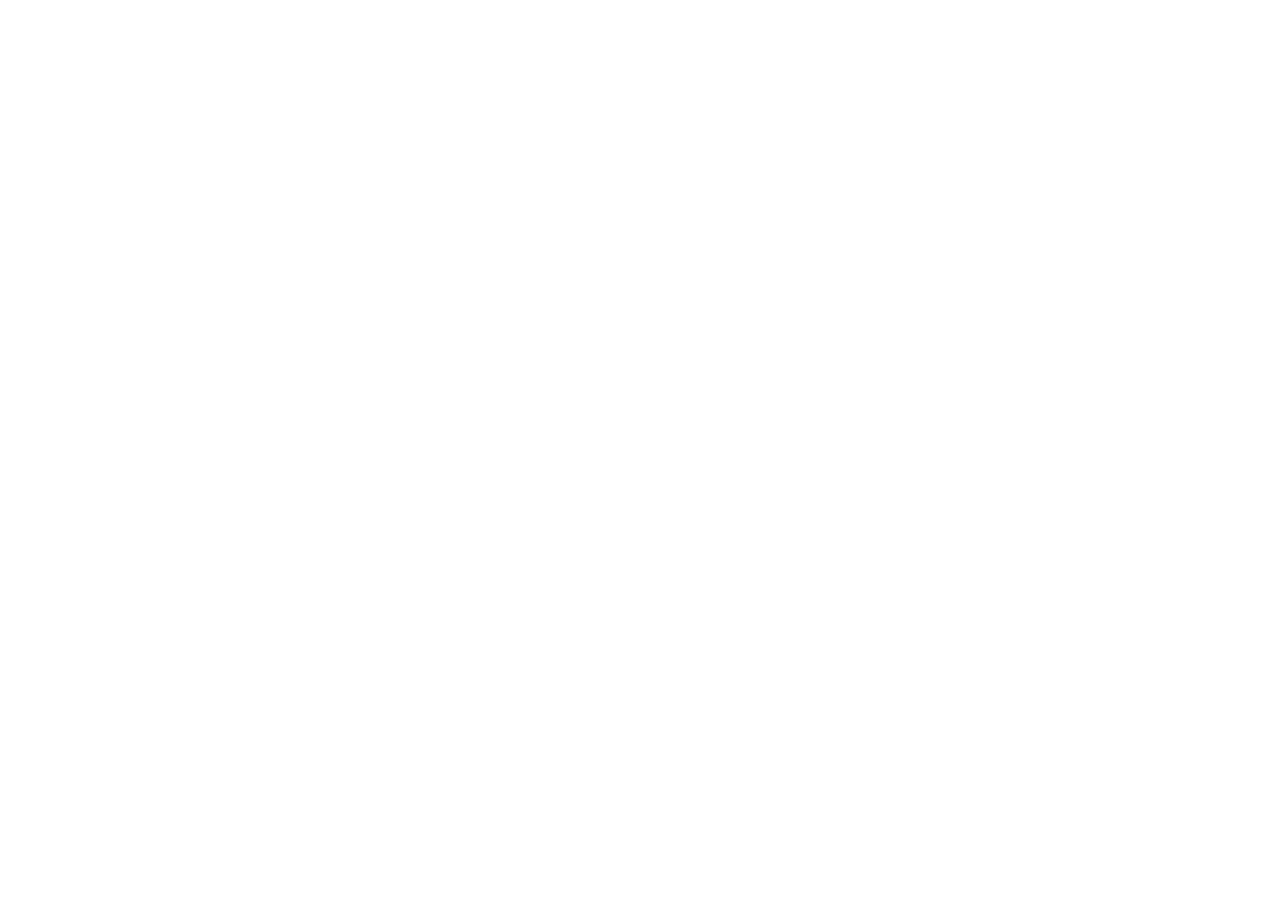
==== index.html @ 19ede189 "Updates" ====
<!doctype html><html lang="en"><head><title>Weather App</title><link rel="stylesheet" href="style.css"><script defer="defer" src="/weather-react/static/js/main.cafdcf5f.js"></script><link href="/weather-react/static/css/main.69426570.css" rel="stylesheet"></head><body><div id="root"></div></body></html>
---- style.css ----
/* body {
    font-family: "Montserrat", sans-serif;
    font-weight: 400;
    line-height: 1.666;
    background: #c0d2d4;
    color: #555;
  }
  
  h1 {
    font-weight: 900;
    font-size: 500%;
    text-align: center;
    margin-top: 4rem;
    color: #fff;
    line-height: 1.2;
  }
  
  h1 span {
    padding: 5px 15px;
    background: #2ec2b0;
  }
  
  .dictionary {
    display: flex;
    flex-wrap: wrap;
    justify-content: space-between;
    margin: 4rem auto;
    max-width: 90%;
  }
  
  .dictionary > .term {
    text-align: center;
    max-width: 20rem;
    margin-bottom: 3rem;
    padding: 2rem;
    border-radius: 3px;
    box-shadow: 0 2px 0 rgba(0, 0, 0, 0.05), 0 5px 20px rgba(0, 0, 0, 0.1);
    background-color: #fff;
    transition: all 100ms ease-in-out;
  }
  
  .dictionary > .term > dt {
    margin-bottom: 1rem;
  }
  
  dt {
    color: #2ec2b0;
    line-height: 1;
  }
  
  dt span {
    font-size: 200%;
    font-weight: 900;
  }
  
  .emoji {
    margin: 0 auto 20px;
    display: block;
    font-size: 400%;
  }
  
  dd {
    font-size: 92.5%;
    margin-left: 0;
  }
  
  dd dt {
    margin-top: 1rem;
    margin-bottom: 0.25rem;
    font-weight: 600;
    font-size: inherit;
  }
  
  dd dl {
    font-size: 90%;
    margin: 1rem auto 0 auto;
    letter-spacing: 0.33px;
    max-width: 15rem;
  }
  
  dd dl .term {
    margin-bottom: 1rem;
  }
   */
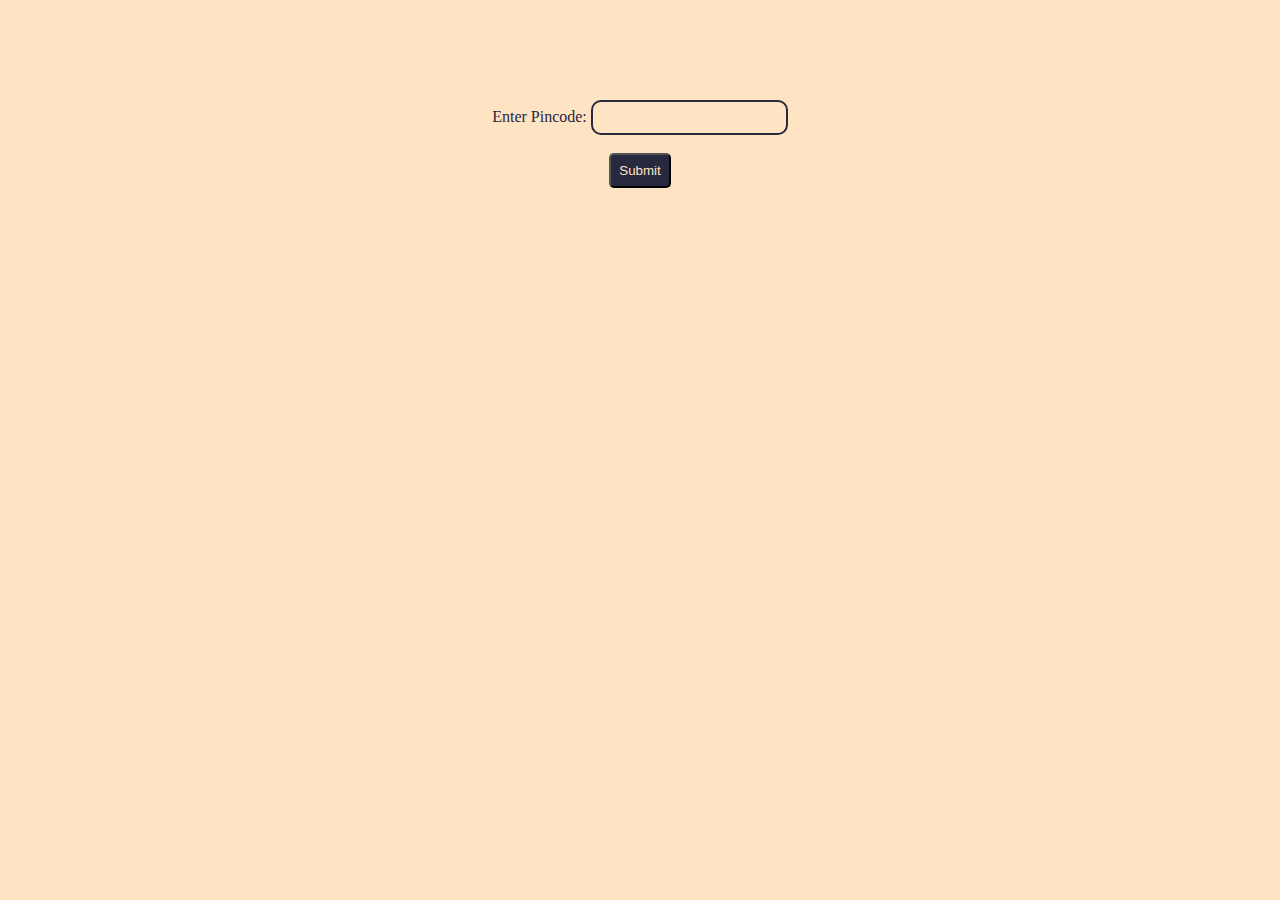
==== commit 73485996: "Add files via upload" ====
--- a/index.html
+++ b/index.html
@@ -1 +1,29 @@
-<!doctype html><html lang="en"><head><title>Weather App</title><link rel="stylesheet" href="style.css"><script defer="defer" src="/weather-react/static/js/main.cafdcf5f.js"></script><link href="/weather-react/static/css/main.69426570.css" rel="stylesheet"></head><body><div id="root"></div></body></html>+<!DOCTYPE html>
+<html lang="en">
+
+<head>
+    <meta charset="UTF-8">
+    <meta http-equiv="X-UA-Compatible" content="IE=edge">
+    <meta name="viewport" content="width=device-width, initial-scale=1.0">
+    <title>Pincode API</title>
+    <link rel="stylesheet" href="style.css">
+</head>
+
+<body>
+    <div class="container">
+        <!-- Create a simple HTML form to input the pincode -->
+        <form id="pincodeForm">
+            <label for="pincode">Enter Pincode:</label>
+            <input type="text" id="pincode" name="pincode" required /><br /><br />
+            <button type="submit" id="submit">Submit</button>
+        </form>
+        <br />
+        <br />
+        <!-- Display the fetched data -->
+        <div id="result"></div>
+    </div>
+
+    <script src="script.js"></script>
+</body>
+
+</html>--- a/style.css
+++ b/style.css
@@ -1,84 +1,29 @@
-/* body {
-    font-family: "Montserrat", sans-serif;
-    font-weight: 400;
-    line-height: 1.666;
-    background: #c0d2d4;
-    color: #555;
-  }
-  
-  h1 {
-    font-weight: 900;
-    font-size: 500%;
-    text-align: center;
-    margin-top: 4rem;
-    color: #fff;
-    line-height: 1.2;
-  }
-  
-  h1 span {
-    padding: 5px 15px;
-    background: #2ec2b0;
-  }
-  
-  .dictionary {
-    display: flex;
-    flex-wrap: wrap;
-    justify-content: space-between;
-    margin: 4rem auto;
-    max-width: 90%;
-  }
-  
-  .dictionary > .term {
-    text-align: center;
-    max-width: 20rem;
-    margin-bottom: 3rem;
-    padding: 2rem;
-    border-radius: 3px;
-    box-shadow: 0 2px 0 rgba(0, 0, 0, 0.05), 0 5px 20px rgba(0, 0, 0, 0.1);
-    background-color: #fff;
-    transition: all 100ms ease-in-out;
-  }
-  
-  .dictionary > .term > dt {
-    margin-bottom: 1rem;
-  }
-  
-  dt {
-    color: #2ec2b0;
-    line-height: 1;
-  }
-  
-  dt span {
-    font-size: 200%;
-    font-weight: 900;
-  }
-  
-  .emoji {
-    margin: 0 auto 20px;
-    display: block;
-    font-size: 400%;
-  }
-  
-  dd {
-    font-size: 92.5%;
-    margin-left: 0;
-  }
-  
-  dd dt {
-    margin-top: 1rem;
-    margin-bottom: 0.25rem;
-    font-weight: 600;
-    font-size: inherit;
-  }
-  
-  dd dl {
-    font-size: 90%;
-    margin: 1rem auto 0 auto;
-    letter-spacing: 0.33px;
-    max-width: 15rem;
-  }
-  
-  dd dl .term {
-    margin-bottom: 1rem;
-  }
-   */+* {
+    margin: 0;
+    padding: 0;
+    background-color: bisque;
+}
+
+body {
+    margin: 100px;
+    text-align: center;
+}
+
+.container{
+    color: rgb(40, 40, 63);
+    
+}
+
+#pincode {
+    padding: 8px;
+    border: 2px solid rgb(40, 40, 63);
+    border-radius: 10px;
+}
+
+#submit {
+    padding: 8px;
+    border-radius: 5px;
+    color: bisque;
+    background-color: rgb(40, 40, 63);
+    cursor: pointer;
+}